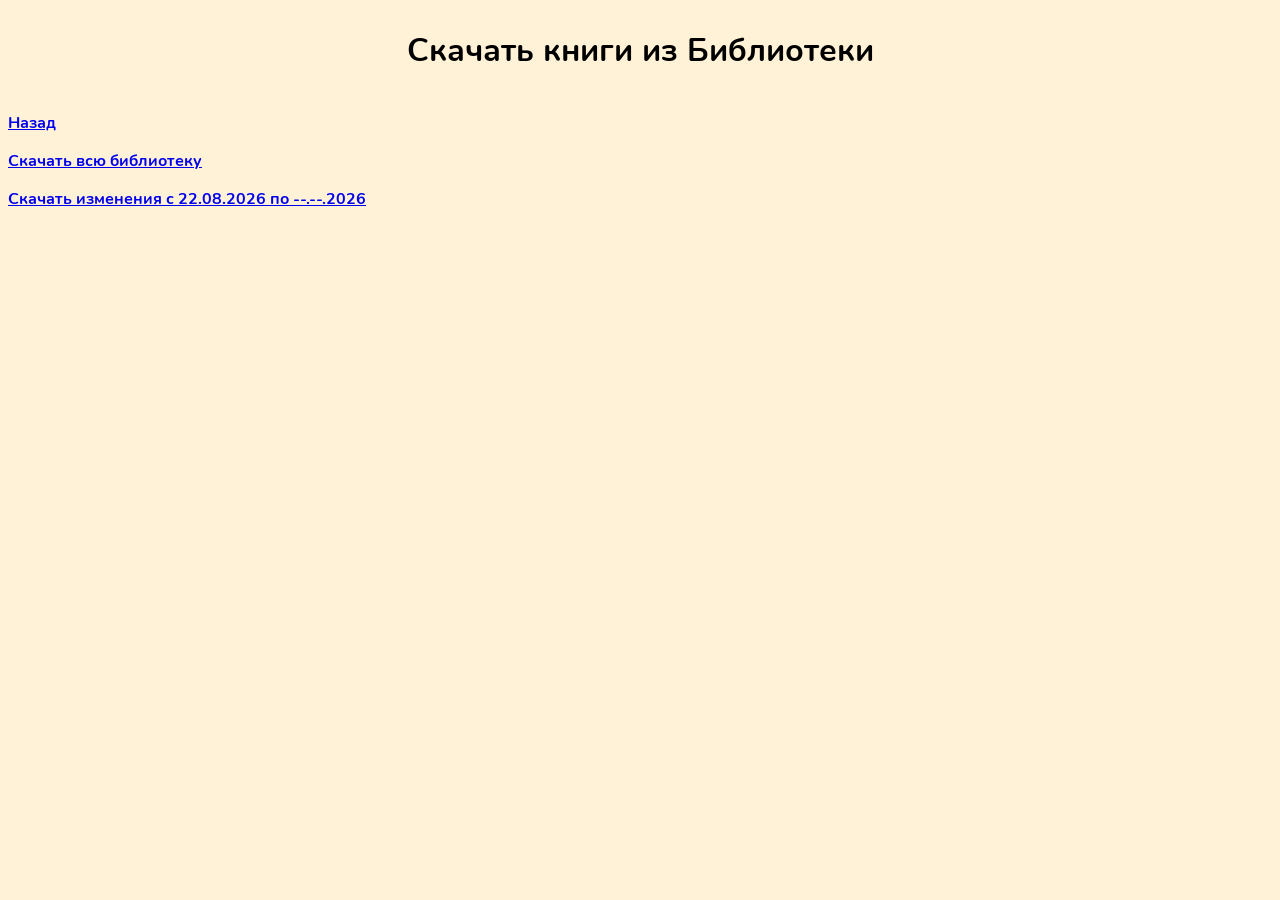
==== download.html @ b775a175 "Initial Commit" ====
<!DOCTYPE html>
<html lang="ru">
<head>
    <head>
    <meta charset="UTF-8">
    <meta name="viewport" content="width=device-width, initial-scale=1.0">
    <title>Библиотека</title>
    <link rel="stylesheet" href="style/style.css" />
</head>
<body>
    <header><h1>Скачать книги из Библиотеки</h1></header>
    <content>
        <div class="back"><p><a href="index.html">Назад</a></p></div>
        <p><a href="lib.zip">Скачать всю библиотеку</a></p>
        <p><a href="----2026.zip">Скачать изменения с 22.08.2026 по --.--.2026</a>
    </content>

    <script src="script/main.js"></script>
</body>
</html>
---- style/style.css ----
@font-face {
    font-family: "Nunito";
    src: url("Nunito.ttf") format("truetype");
    font-weight: normal;
    font-style: normal;
    font-display: swap;
}

@font-face {
    font-family: "Theano Didot";
    src: url("Theano Didot.ttf") format("truetype");
    font-weight: normal;
    font-style: normal;
    font-display: swap;
}

html {
    width: 100%;
    height: 100%;
}

body {
    background-color: #fff2d7;
    display: flex;
    justify-content: center;
    flex-direction: column;
    font-family: "Nunito";
}

.back {
    margin-top: 2vh;
}

header {
    display: flex;
    justify-content: center;
    margin-bottom: 0vh;
}

h2 {
    margin-top: 2vh;
    margin-bottom: 1vh;
}

p {
    margin-bottom: 0.5vh;
}

content {
    min-height: 75vh;
    flex: 1;
}

content.writer {
    display: flex;
    align-items: flex-start;
    justify-content: space-between;
    gap: 10px;
}

content.book {
    font-family: "Theano Didot";
    width: 90%;
}

.text_block {
    flex: 1;
}
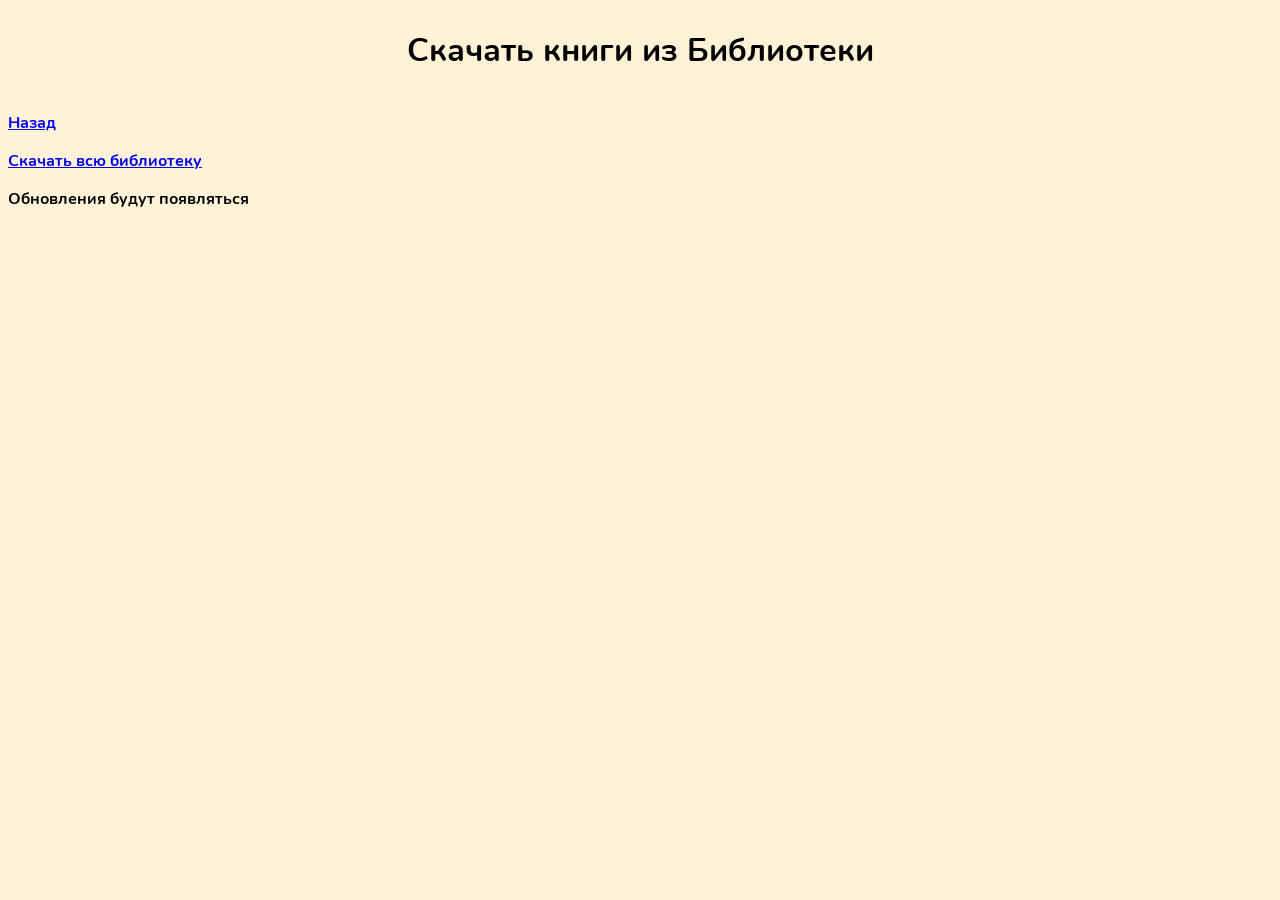
==== commit dcdb356c: "Update Удалил писателей, книг которых еще нет. Обновил rights Удалил следы источников в книгах Гогол" ====
--- a/download.html
+++ b/download.html
@@ -12,7 +12,7 @@
     <content>
         <div class="back"><p><a href="index.html">Назад</a></p></div>
         <p><a href="lib.zip">Скачать всю библиотеку</a></p>
-        <p><a href="----2026.zip">Скачать изменения с 22.08.2026 по --.--.2026</a>
+        <p>Обновления будут появляться</p>
     </content>
 
     <script src="script/main.js"></script>
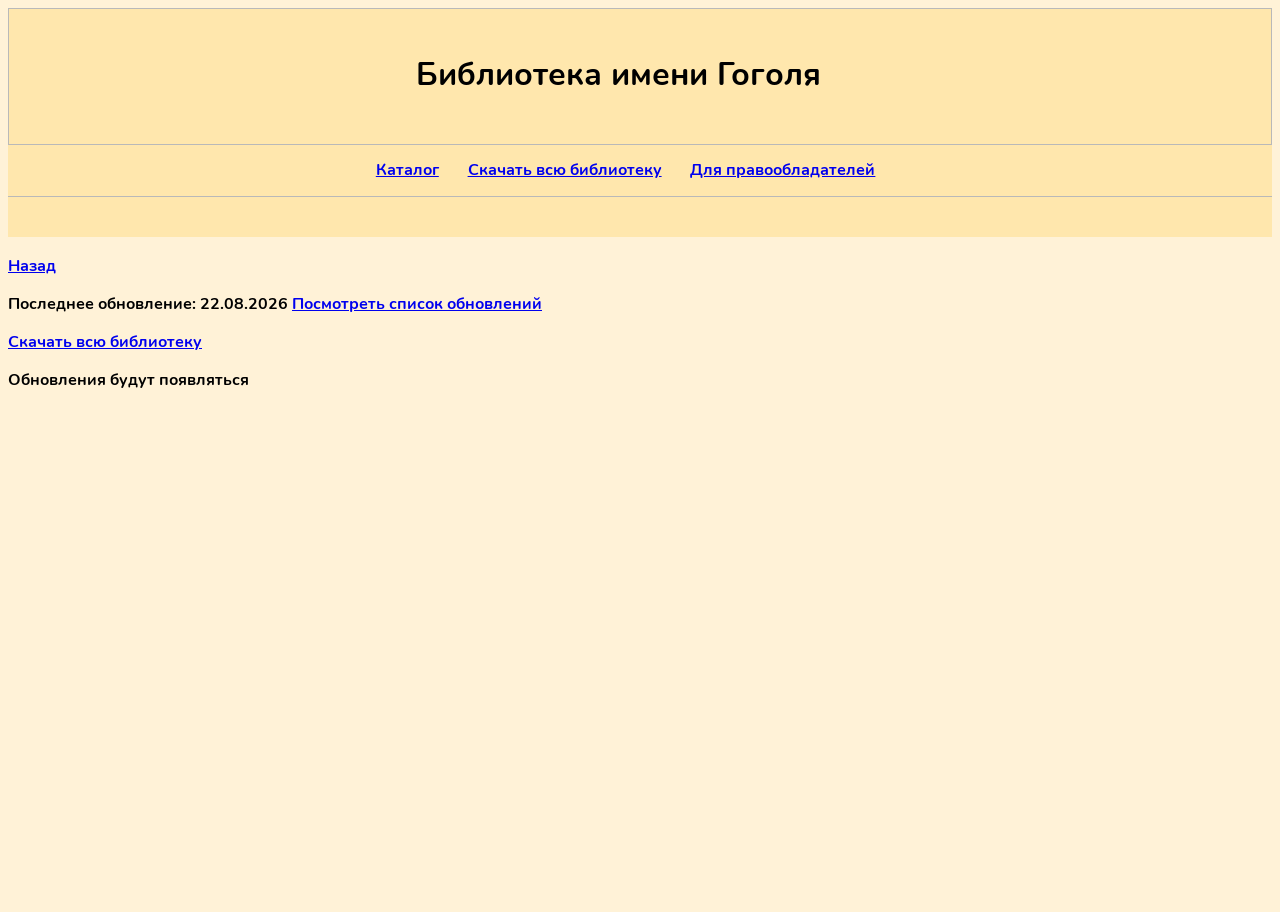
==== commit 06776bf7: "Масштабное обновление внешнего вида сайта" ====
--- a/download.html
+++ b/download.html
@@ -8,13 +8,61 @@
     <link rel="stylesheet" href="style/style.css" />
 </head>
 <body>
-    <header><h1>Скачать книги из Библиотеки</h1></header>
+    <header class="header">
+        <div class="header__mobile">
+            <div class="header__mobile-top">
+                <h1 class="header__logo">Библиотека имени Гоголя</h1>
+            </div>
+
+            <div class="header__bottom_mobile">
+                <div class="header__select">
+                    <div class="header__select-header">
+                        <span class="header__select-current"><a href="library.html">Каталог</a></span>
+                    </div>
+                </div>
+                <div class="header__select">
+                    <div class="header__select-header">
+                        <span class="header__select-current"><a href="download.html">Скачать всю библиотеку</a></span>
+                    </div>
+                </div>
+                <div class="header__select">
+                    <div class="header__select-header">
+                        <span class="header__select-current"><a href="rights.html">Для правообладателей</a></span>
+                    </div>
+                </div>
+            </div>
+        </div>
+
+        <div class="header__top">
+            <div class="header__burger">
+                <span class="header__burger-menu"></span>
+            </div>
+            <h1 class="header__logo">Библиотека имени Гоголя</h1>
+        </div>
+
+        <div class="header__bottom">
+            <div class="header__select">
+                <div class="header__select-header">
+                    <span class="header__select-current"><a href="library.html">Каталог</a></span>
+                </div>
+            </div>
+            <div class="header__select">
+                <div class="header__select-header">
+                    <span class="header__select-current"><a href="download.html">Скачать всю библиотеку</a></span>
+                </div>
+            </div>
+            <div class="header__select">
+                <div class="header__select-header">
+                    <span class="header__select-current"><a href="rights.html">Для правообладателей</a></span>
+                </div>
+            </div>
+        </div>
+    </header>
     <content>
         <div class="back"><p><a href="index.html">Назад</a></p></div>
-        <p><a href="lib.zip">Скачать всю библиотеку</a></p>
+        <p>Последнее обновление: 22.08.2026 <a href="update-list.html">Посмотреть список обновлений</a></p>
+        <p><a href="archive/FullGogolLibrary.zip">Скачать всю библиотеку</a></p>
         <p>Обновления будут появляться</p>
     </content>
-
-    <script src="script/main.js"></script>
 </body>
 </html>
--- a/style/style.css
+++ b/style/style.css
@@ -31,10 +31,9 @@
     margin-top: 2vh;
 }
 
-header {
-    display: flex;
-    justify-content: center;
-    margin-bottom: 0vh;
+
+footer {
+    background-color: #ffe7ad;
 }
 
 h2 {
@@ -65,4 +64,187 @@
 
 .text_block {
     flex: 1;
+}
+
+header {
+    background-color: #ffe7ad;
+}
+
+.header__logo {
+    width: 28rem;
+    transition: opacity 0.8s ease-in-out;
+}
+
+.header__top {
+    display: flex;
+    padding-top: 1.44rem;
+    padding-bottom: 1.61rem;
+    align-items: center;
+    border: solid 0.05rem #b9b9b9;
+}
+
+.header__bottom {
+    border-bottom: solid 0.05rem #b9b9b9;
+    justify-content: center;
+    height: 3.20rem;
+    width: 100%;
+    font-weight: 500;
+    align-items: center;
+}
+
+.header__select {
+    cursor: pointer;
+    box-sizing: border-box;
+}
+
+.header__select-header{
+    display: flex;
+    align-items: center;
+}
+
+@media screen and (320px <= width < 600px) {
+    .header {
+        position: relative;
+    }
+    .header__bottom {
+        display: none;
+    }
+    .header__top {
+        display: none
+    }
+    .header__bottom_mobile {
+        font-weight: 500;
+        margin-top: 1rem;
+        box-sizing: border-box;
+        padding: 0 1.7rem;
+    }
+    .header__select {
+        padding: 0.89rem 0;
+        border-bottom: solid 0.05rem #b9b9b9;
+        max-height: max-content;
+    }
+    .header__top {
+        justify-content: space-between;
+        padding-left: 1rem;
+        padding-right: 1rem;
+    }
+    .header__link {
+        margin-top: 0.89rem;
+    }
+    .header__mobile {
+        padding: 1.61rem 0 0 0;
+        height: 55vh;
+        width: 100%;
+        border: solid 0.05rem #b9b9b9;
+        box-sizing: border-box;
+        animation: 0.8s ease-in-out;
+        z-index: 100;
+        background-color: #ffe7ad;
+    }
+    .header__mobile-top {
+        display: flex;
+        justify-content: center;
+        align-items: center;
+        padding: 0 0 1.6rem 1.67rem;
+        border: solid 0.05rem #b9b9b9;
+        border-top: none;
+    }
+    .header__mobile-top .header__logo { 
+        width: 50%;
+    }
+    .header__burger {
+        width: 1.27rem;
+        position: relative;
+        cursor: pointer;
+        height: 0.87rem;
+        display: flex;
+        align-items: center;
+    }
+    .header__mobile {
+        left: -17.8rem;
+    }
+    .header__burger-menu, .header__burger-menu::after, .header__burger-menu::before {
+        width: 100%;
+        position: absolute;
+        height: 0.18rem;
+        background-color: black;
+        animation: 0.3s ease-in-out;
+        border-radius: 0.17rem;
+    }
+    .header__burger-menu::after {
+        content: none;
+        top: 0.341rem;
+    }
+    .header__burger-menu::before {
+        content: none;
+        bottom: 0.341rem;
+    }
+}
+
+@media (600px <= width < 1024px) {
+    .header__top {
+        padding-right: 0;
+        padding-left: 0;
+        justify-content: center;
+    }
+    .header__bottom {
+        margin-bottom: 4rem;
+        justify-content: center;
+        display: flex;
+    }
+    .header__mobile {
+        display: none;
+    }
+    .header__logo {
+        transform: translateX(4rem);
+    }
+}
+
+@media screen and (width >= 1024px) {
+    .header {
+        position: sticky;
+        top: 0;
+        animation: all 0.5s ease-in-out;
+    }
+    .header__mobile {
+        display: none;
+    }
+    .header__burger {
+        display: none;
+    }
+    .header__top {
+        position: relative;
+        display: flex;
+        justify-content: center;
+    }
+    .header__top_right {
+        right: 5rem;
+    }
+    .header__bottom {
+        display: flex;
+        margin-bottom: 2.5rem;
+    }
+    .header__link {
+        margin-top: 0;
+    }
+    .header__select {
+        position: relative;
+        height: inherit;
+        max-height: none;
+        display: flex;
+        border-bottom: none;
+        margin-right: 1.8rem; 
+        padding: 0;
+    }
+    .header__select-body {
+        position: absolute;
+        border: solid 0.05rem #b9b9b9;
+        border-top: none;
+        padding: 1.1rem;
+        margin-top: 3.2rem;
+        height: max-content;
+        box-sizing: border-box;
+        background-color: white:
+        top: 0; 
+    }
 }
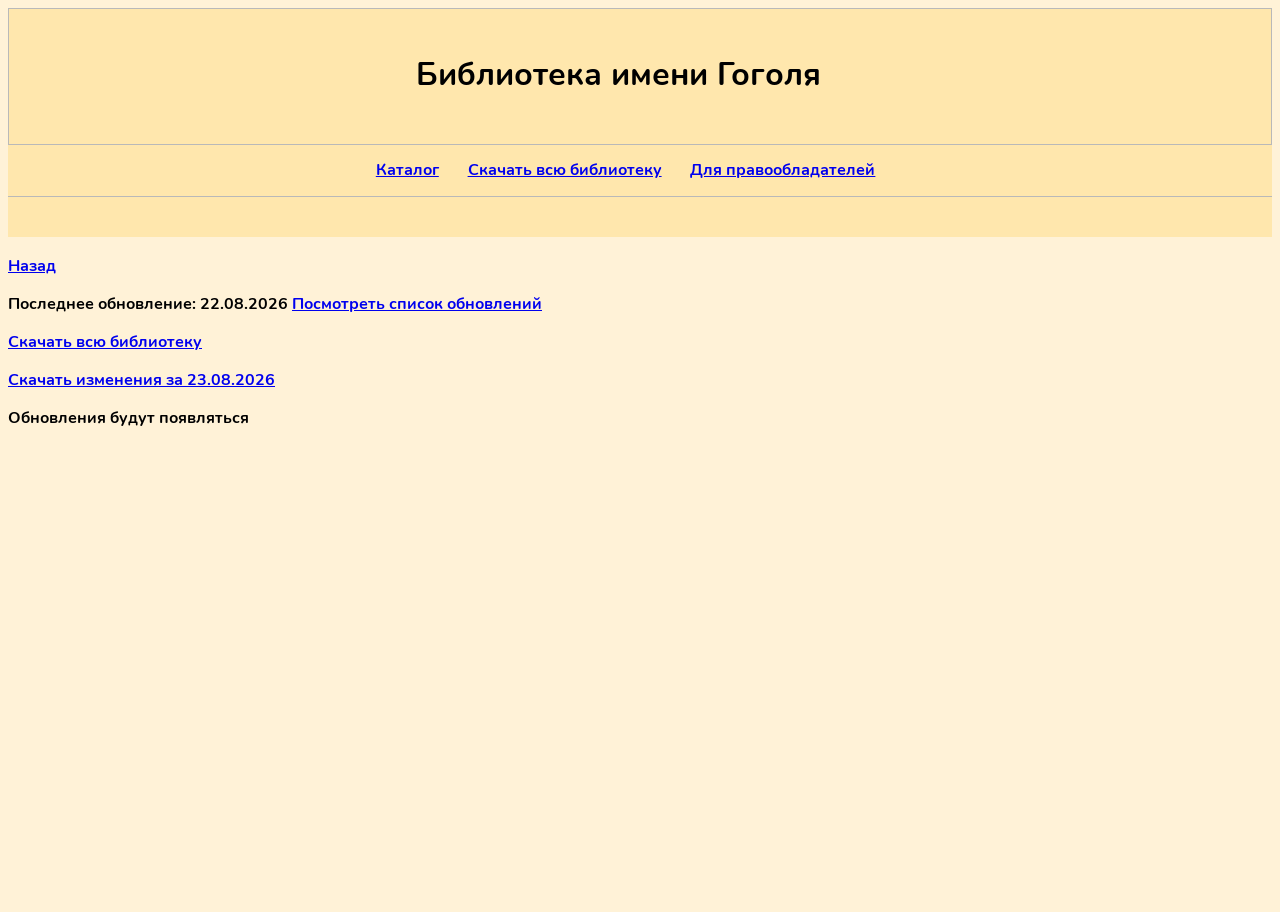
==== commit 856ae75a: "См. описание Удалены лишние файлы Добавлен заголовок в генерируемые страницы Добавлены книги Оруэлла" ====
--- a/download.html
+++ b/download.html
@@ -62,6 +62,7 @@
         <div class="back"><p><a href="index.html">Назад</a></p></div>
         <p>Последнее обновление: 22.08.2026 <a href="update-list.html">Посмотреть список обновлений</a></p>
         <p><a href="archive/FullGogolLibrary.zip">Скачать всю библиотеку</a></p>
+        <p><a href="archive/23082026.zip">Скачать изменения за 23.08.2026</a></p>
         <p>Обновления будут появляться</p>
     </content>
 </body>
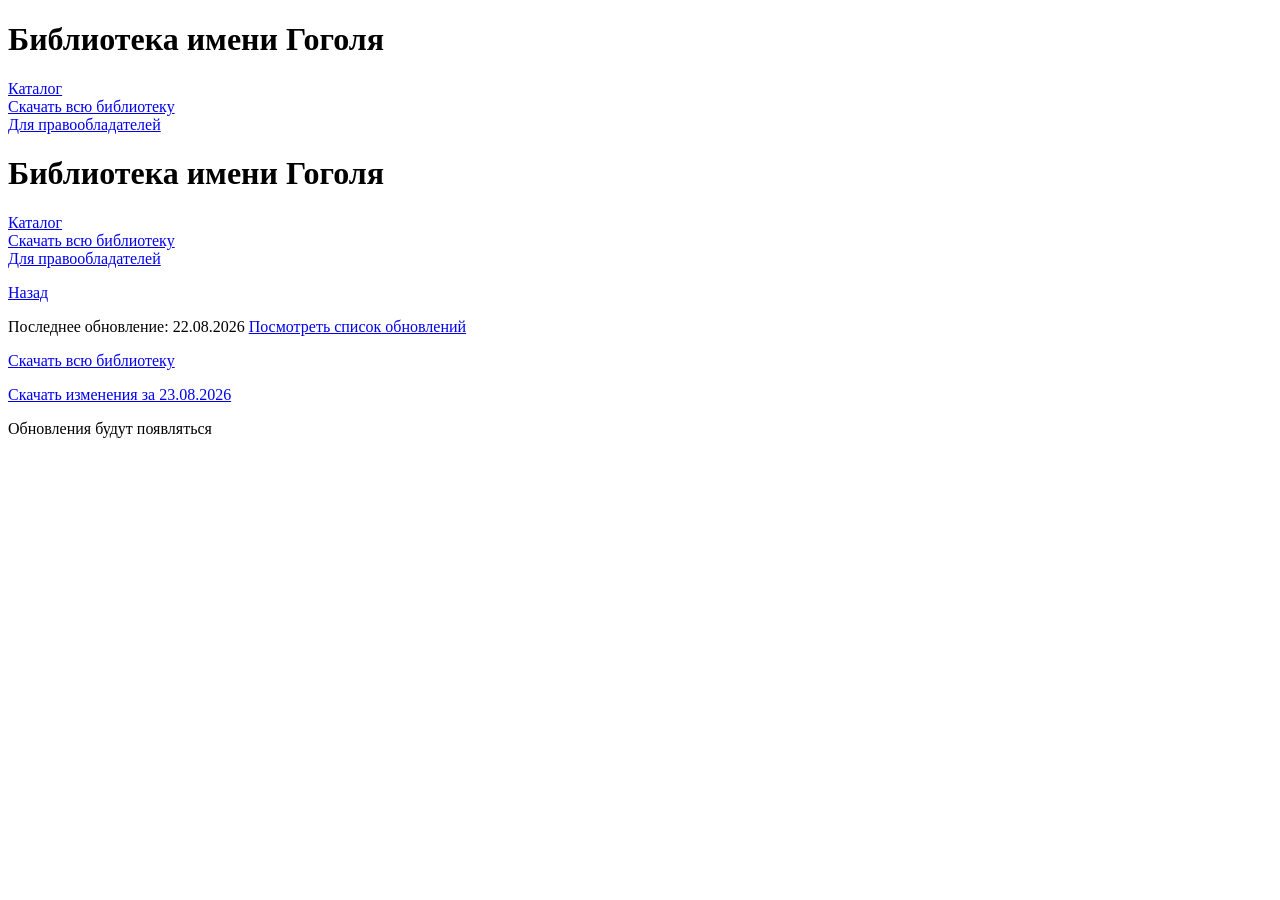
==== commit f75a8636: "Update download.html" ====
--- a/download.html
+++ b/download.html
@@ -5,7 +5,7 @@
     <meta charset="UTF-8">
     <meta name="viewport" content="width=device-width, initial-scale=1.0">
     <title>Библиотека</title>
-    <link rel="stylesheet" href="style/style.css" />
+    <link rel="stylesheet" href="/Library-of-Gogol/style/style.css" />
 </head>
 <body>
     <header class="header">
@@ -17,17 +17,17 @@
             <div class="header__bottom_mobile">
                 <div class="header__select">
                     <div class="header__select-header">
-                        <span class="header__select-current"><a href="library.html">Каталог</a></span>
+                        <span class="header__select-current"><a href="/Library-of-Gogol/library.html">Каталог</a></span>
                     </div>
                 </div>
                 <div class="header__select">
                     <div class="header__select-header">
-                        <span class="header__select-current"><a href="download.html">Скачать всю библиотеку</a></span>
+                        <span class="header__select-current"><a href="/Library-of-Gogol/download.html">Скачать всю библиотеку</a></span>
                     </div>
                 </div>
                 <div class="header__select">
                     <div class="header__select-header">
-                        <span class="header__select-current"><a href="rights.html">Для правообладателей</a></span>
+                        <span class="header__select-current"><a href="/Library-of-Gogol/rights.html">Для правообладателей</a></span>
                     </div>
                 </div>
             </div>
@@ -43,26 +43,26 @@
         <div class="header__bottom">
             <div class="header__select">
                 <div class="header__select-header">
-                    <span class="header__select-current"><a href="library.html">Каталог</a></span>
+                    <span class="header__select-current"><a href="/Library-of-Gogol/library.html">Каталог</a></span>
                 </div>
             </div>
             <div class="header__select">
                 <div class="header__select-header">
-                    <span class="header__select-current"><a href="download.html">Скачать всю библиотеку</a></span>
+                    <span class="header__select-current"><a href="/Library-of-Gogol/download.html">Скачать всю библиотеку</a></span>
                 </div>
             </div>
             <div class="header__select">
                 <div class="header__select-header">
-                    <span class="header__select-current"><a href="rights.html">Для правообладателей</a></span>
+                    <span class="header__select-current"><a href="/Library-of-Gogol/rights.html">Для правообладателей</a></span>
                 </div>
             </div>
         </div>
     </header>
     <content>
-        <div class="back"><p><a href="index.html">Назад</a></p></div>
-        <p>Последнее обновление: 22.08.2026 <a href="update-list.html">Посмотреть список обновлений</a></p>
-        <p><a href="archive/FullGogolLibrary.zip">Скачать всю библиотеку</a></p>
-        <p><a href="archive/23082026.zip">Скачать изменения за 23.08.2026</a></p>
+        <div class="back"><p><a href="/Library-of-Gogol/index.html">Назад</a></p></div>
+        <p>Последнее обновление: 22.08.2026 <a href="/Library-of-Gogol/update-list.html">Посмотреть список обновлений</a></p>
+        <p><a href="/Library-of-Gogol/archive/FullGogolLibrary.zip">Скачать всю библиотеку</a></p>
+        <p><a href="/Library-of-Gogol/archive/23082026.zip">Скачать изменения за 23.08.2026</a></p>
         <p>Обновления будут появляться</p>
     </content>
 </body>
